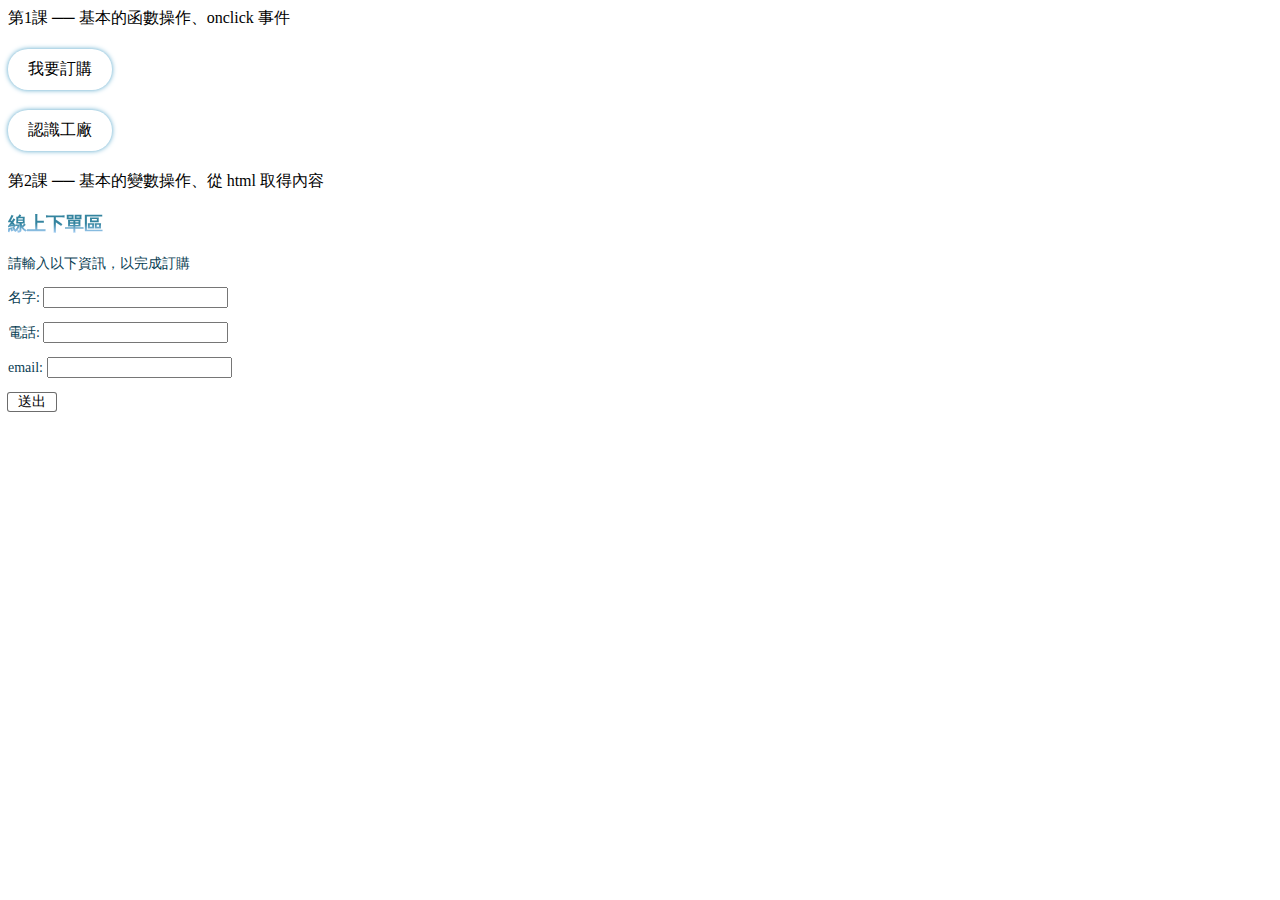
==== index.html @ b076008f "update" ====
<!DOCTYPE html>
<html lang="en">

<head>
    <meta charset="UTF-8">
    <meta name="viewport" content="width=device-width, initial-scale=1.0">
    <title>練習用</title>
    <link rel="stylesheet" href="./css/practice.css">
</head>

<body>

    <div class="practice1">
        第1課 ── 基本的函數操作、onclick 事件
        <button class="btn" onclick="jumpalt1()">我要訂購</button>
        <button class="btn" onclick="jumpalt2()">認識工廠</button>
    </div>
    <div class="practice2">
        第2課 ── 基本的變數操作、從 html 取得內容
        <div class="textbox">
            <h3><span>線上下單區</span></h3>
            <p>請輸入以下資訊，以完成訂購</p>
        </div>
        <p>
            名字: <input id="order_name" type="text">
        </p>
        <p>
            電話: <input id="order_num" type="text">
        </p>
        <p>
            email: <input id="order_mail" type="text">
        </p>
        <button class="btn" onclick="order_info()">送出
        </button>
    </div>



    <script src="./js/practice.js"></script>
</body>

</html>
---- css/practice.css ----
.practice1 .btn {
    font-family: 'Noto Sans Tc';
    font-size: 16px;
    overflow: hidden;
    padding: 10px 20px;
    margin: 20px 0px;
    border-radius: 20px;
    border: 0px;
    background-color: rgb(255, 255, 255);
    box-shadow: 0px 0px 5px 0px #54a4c9;
    transition: .2s all linear;
    cursor: pointer;
    display: block;
}

.practice1 .btn:hover {
    background-color: #54a4c9;
    color: #FFF;
}

.practice2,
.practice1 {
    font-family: 'Noto Sans Tc';
    font-size: 16px;

}

.practice2 h3 span {
    background-image: linear-gradient(180deg, #34849f 50%, #b0d6ff 100%);
    color: transparent;
    background-clip: text;
}

.practice2 p {
    color: #094053;
    font-size: 14px;
}

.practice2 .btn {
    font-size: 14px;
    padding: 0px 10px;
    border-radius: 2px;
    border: 0px;
    background-color: rgb(255, 255, 255);
    box-shadow: 0px 0px 0px 1px #6c6c6c;
    transition: practice2 .3s all linear;
    cursor: pointer;
}

.practice2 .btn:hover {
    background-color: #6c6c6c;
    color: #FFF;
}
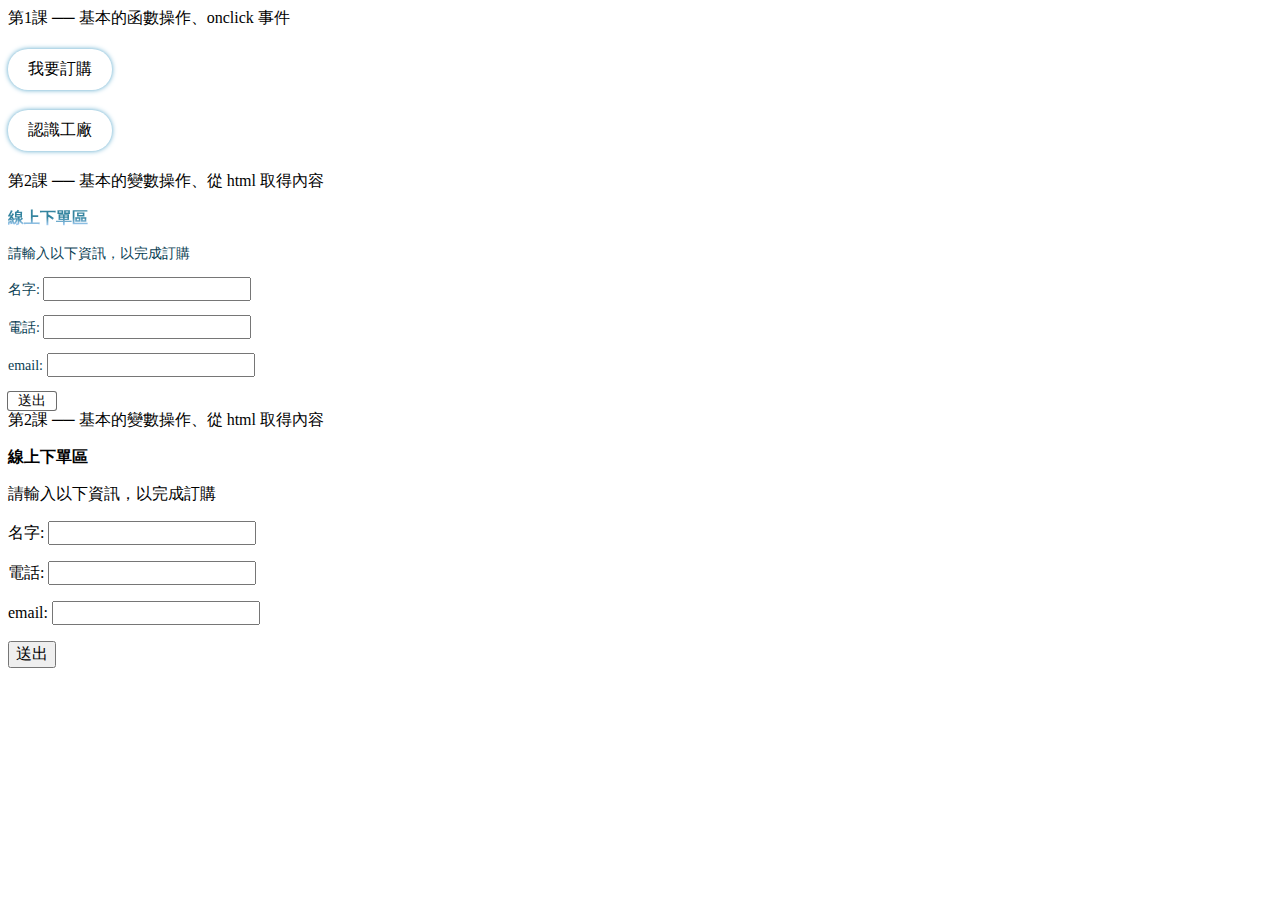
==== commit 42873453: "1130716" ====
--- a/index.html
+++ b/index.html
@@ -33,6 +33,24 @@
         <button class="btn" onclick="order_info()">送出
         </button>
     </div>
+    <div class="practice3">
+        第2課 ── 基本的變數操作、從 html 取得內容
+        <div class="textbox">
+            <h3><span>線上下單區</span></h3>
+            <p>請輸入以下資訊，以完成訂購</p>
+        </div>
+        <p>
+            名字: <input id="order_name" type="text">
+        </p>
+        <p>
+            電話: <input id="order_num" type="text">
+        </p>
+        <p>
+            email: <input id="order_mail" type="text">
+        </p>
+        <button class="btn" onclick="order_info()">送出
+        </button>
+    </div>
 
 
 
--- a/css/practice.css
+++ b/css/practice.css
@@ -1,53 +1,48 @@
-.practice1 .btn {
-    font-family: 'Noto Sans Tc';
-    font-size: 16px;
-    overflow: hidden;
-    padding: 10px 20px;
-    margin: 20px 0px;
-    border-radius: 20px;
-    border: 0px;
-    background-color: rgb(255, 255, 255);
-    box-shadow: 0px 0px 5px 0px #54a4c9;
-    transition: .2s all linear;
-    cursor: pointer;
-    display: block;
+* {
+  font-family: "Noto Sans Tc";
+  font-size: 16px;
 }
 
+.practice1 .btn {
+  font-family: "Noto Sans Tc";
+  font-size: 16px;
+  overflow: hidden;
+  padding: 10px 20px;
+  margin: 20px 0px;
+  border-radius: 20px;
+  border: 0px;
+  background-color: rgb(255, 255, 255);
+  box-shadow: 0px 0px 5px 0px #54a4c9;
+  transition: 0.2s all linear;
+  cursor: pointer;
+  display: block;
+}
 .practice1 .btn:hover {
-    background-color: #54a4c9;
-    color: #FFF;
-}
-
-.practice2,
-.practice1 {
-    font-family: 'Noto Sans Tc';
-    font-size: 16px;
-
+  background-color: #54a4c9;
+  color: #FFF;
 }
 
 .practice2 h3 span {
-    background-image: linear-gradient(180deg, #34849f 50%, #b0d6ff 100%);
-    color: transparent;
-    background-clip: text;
+  background-image: linear-gradient(180deg, #34849f 50%, #b0d6ff 100%);
+  color: transparent;
+  -webkit-background-clip: text;
+          background-clip: text;
 }
-
 .practice2 p {
-    color: #094053;
-    font-size: 14px;
+  color: #094053;
+  font-size: 14px;
 }
-
 .practice2 .btn {
-    font-size: 14px;
-    padding: 0px 10px;
-    border-radius: 2px;
-    border: 0px;
-    background-color: rgb(255, 255, 255);
-    box-shadow: 0px 0px 0px 1px #6c6c6c;
-    transition: practice2 .3s all linear;
-    cursor: pointer;
+  font-size: 14px;
+  padding: 0px 10px;
+  border-radius: 2px;
+  border: 0px;
+  background-color: rgb(255, 255, 255);
+  box-shadow: 0px 0px 0px 1px #6c6c6c;
+  transition: 0.3s all linear;
+  cursor: pointer;
 }
-
 .practice2 .btn:hover {
-    background-color: #6c6c6c;
-    color: #FFF;
-}+  background-color: #6c6c6c;
+  color: #FFF;
+}/*# sourceMappingURL=practice.css.map */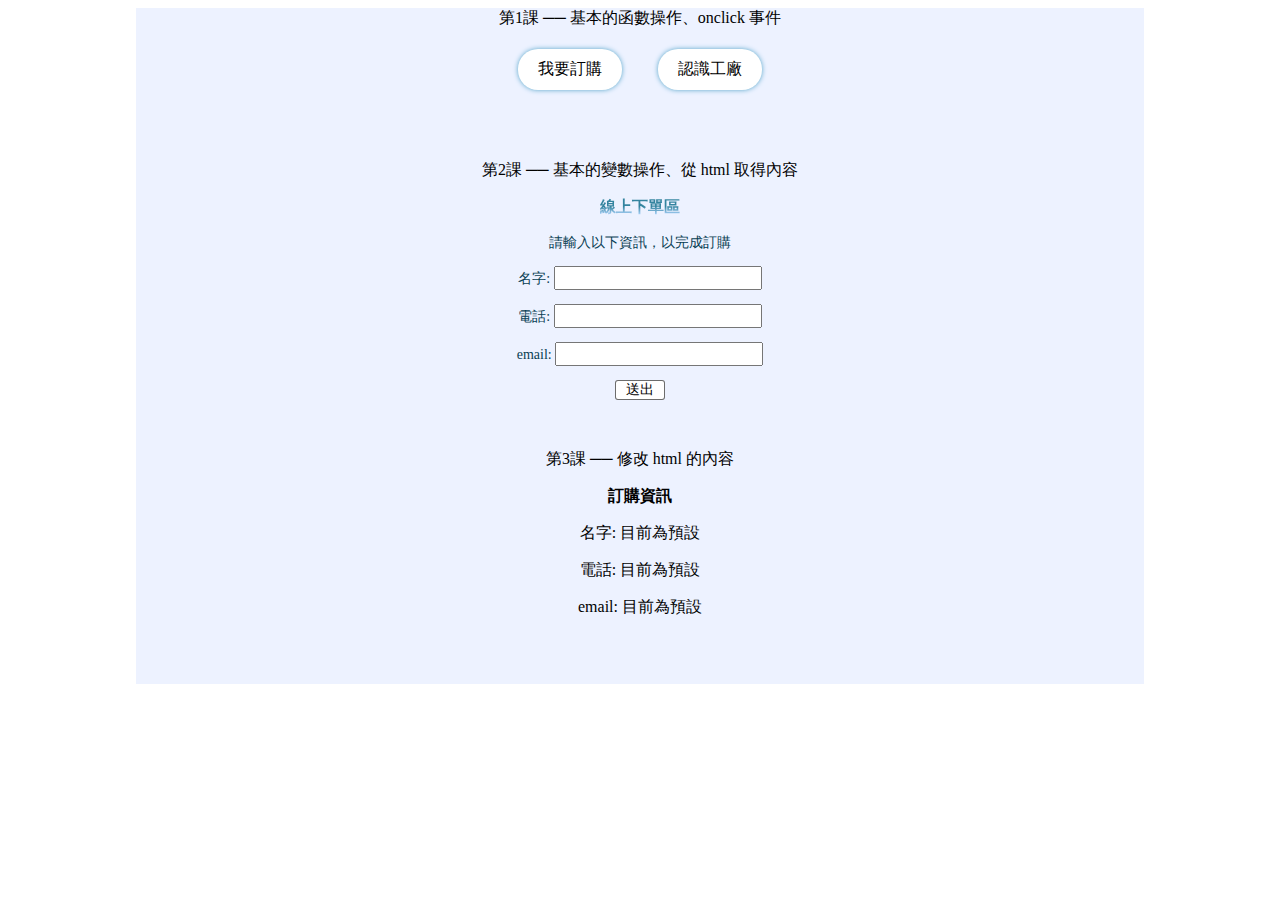
==== commit d20b2c88: "1130716" ====
--- a/index.html
+++ b/index.html
@@ -9,49 +9,48 @@
 </head>
 
 <body>
-
-    <div class="practice1">
-        第1課 ── 基本的函數操作、onclick 事件
-        <button class="btn" onclick="jumpalt1()">我要訂購</button>
-        <button class="btn" onclick="jumpalt2()">認識工廠</button>
+    <div class="page">
+        <div class="practice1">
+            第1課 ── 基本的函數操作、onclick 事件
+            <div class="wrap">
+                <button class="btn" onclick="jumpalt1()">我要訂購</button>
+                <button class="btn" onclick="jumpalt2()">認識工廠</button>
+            </div>
+        </div>
+        <div class="practice2">
+            第2課 ── 基本的變數操作、從 html 取得內容
+            <div class="textbox">
+                <h3><span>線上下單區</span></h3>
+                <p>請輸入以下資訊，以完成訂購</p>
+            </div>
+            <p>
+                名字: <input id="member_name" type="text">
+            </p>
+            <p>
+                電話: <input id="member_phone" type="text">
+            </p>
+            <p>
+                email: <input id="member_mail" type="text">
+            </p>
+            <button class="btn" onclick="order_info()">送出
+            </button>
+        </div>
+        <div class="practice3">
+            第3課 ── 修改 html 的內容
+            <div class="textbox">
+                <h3>訂購資訊</h3>
+            </div>
+            <p>
+                名字: <span id="order_name">目前為預設</span>
+            </p>
+            <p>
+                電話: <span id="order_phone">目前為預設</span>
+            </p>
+            <p>
+                email: <span id="order_mail">目前為預設</span>
+            </p>
+        </div>
     </div>
-    <div class="practice2">
-        第2課 ── 基本的變數操作、從 html 取得內容
-        <div class="textbox">
-            <h3><span>線上下單區</span></h3>
-            <p>請輸入以下資訊，以完成訂購</p>
-        </div>
-        <p>
-            名字: <input id="order_name" type="text">
-        </p>
-        <p>
-            電話: <input id="order_num" type="text">
-        </p>
-        <p>
-            email: <input id="order_mail" type="text">
-        </p>
-        <button class="btn" onclick="order_info()">送出
-        </button>
-    </div>
-    <div class="practice3">
-        第2課 ── 基本的變數操作、從 html 取得內容
-        <div class="textbox">
-            <h3><span>線上下單區</span></h3>
-            <p>請輸入以下資訊，以完成訂購</p>
-        </div>
-        <p>
-            名字: <input id="order_name" type="text">
-        </p>
-        <p>
-            電話: <input id="order_num" type="text">
-        </p>
-        <p>
-            email: <input id="order_mail" type="text">
-        </p>
-        <button class="btn" onclick="order_info()">送出
-        </button>
-    </div>
-
 
 
     <script src="./js/practice.js"></script>
--- a/css/practice.css
+++ b/css/practice.css
@@ -3,6 +3,23 @@
   font-size: 16px;
 }
 
+.page {
+  display: flex;
+  flex-direction: column;
+  align-items: center;
+  background-color: #edf2ff;
+  margin: 0px 10vw;
+  text-align: center;
+  justify-content: space-around;
+}
+
+.practice1 {
+  padding-bottom: 50px;
+}
+.practice1 .wrap {
+  display: flex;
+  justify-content: space-around;
+}
 .practice1 .btn {
   font-family: "Noto Sans Tc";
   font-size: 16px;
@@ -22,6 +39,9 @@
   color: #FFF;
 }
 
+.practice2 {
+  padding-bottom: 50px;
+}
 .practice2 h3 span {
   background-image: linear-gradient(180deg, #34849f 50%, #b0d6ff 100%);
   color: transparent;
@@ -45,4 +65,8 @@
 .practice2 .btn:hover {
   background-color: #6c6c6c;
   color: #FFF;
+}
+
+.practice3 {
+  padding-bottom: 50px;
 }/*# sourceMappingURL=practice.css.map */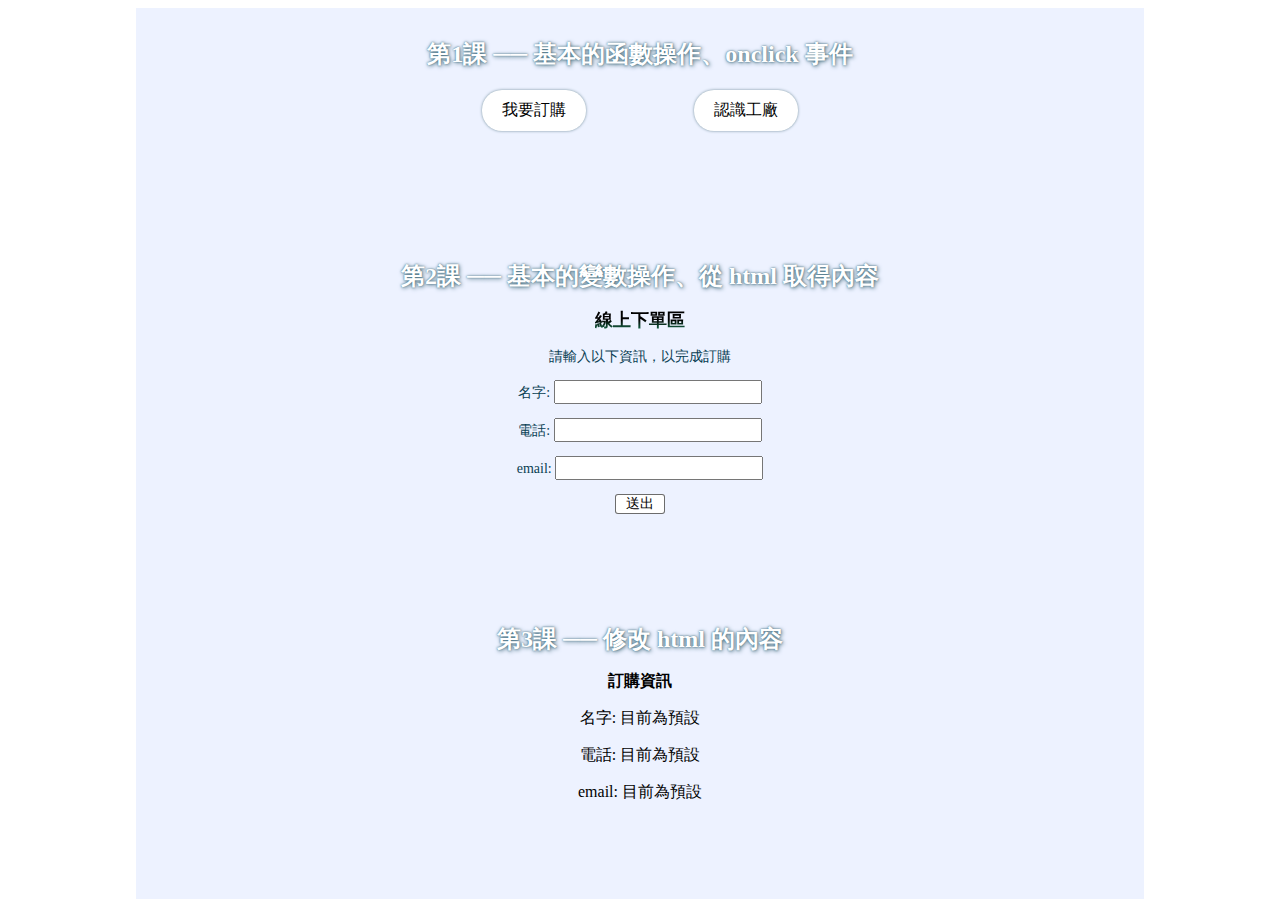
==== commit eecbf5c9: "1130716" ====
--- a/index.html
+++ b/index.html
@@ -11,14 +11,14 @@
 <body>
     <div class="page">
         <div class="practice1">
-            第1課 ── 基本的函數操作、onclick 事件
+           <span class="lititle">第1課 ── 基本的函數操作、onclick 事件</span>
             <div class="wrap">
                 <button class="btn" onclick="jumpalt1()">我要訂購</button>
                 <button class="btn" onclick="jumpalt2()">認識工廠</button>
             </div>
         </div>
         <div class="practice2">
-            第2課 ── 基本的變數操作、從 html 取得內容
+           <span class="lititle">第2課 ── 基本的變數操作、從 html 取得內容</span>
             <div class="textbox">
                 <h3><span>線上下單區</span></h3>
                 <p>請輸入以下資訊，以完成訂購</p>
@@ -36,7 +36,7 @@
             </button>
         </div>
         <div class="practice3">
-            第3課 ── 修改 html 的內容
+           <span class="lititle">第3課 ── 修改 html 的內容</span>
             <div class="textbox">
                 <h3>訂購資訊</h3>
             </div>
--- a/css/practice.css
+++ b/css/practice.css
@@ -4,6 +4,7 @@
 }
 
 .page {
+  height: 99vh;
   display: flex;
   flex-direction: column;
   align-items: center;
@@ -12,15 +13,20 @@
   text-align: center;
   justify-content: space-around;
 }
-
-.practice1 {
+.page .lititle {
+  color: #ffffff;
+  font-size: 1.5em;
+  font-weight: bold;
+  text-shadow: 0px 0px 2px #3b697d, 1px 1px 4px rgb(79, 117, 133);
+}
+.page .practice1 {
   padding-bottom: 50px;
 }
-.practice1 .wrap {
+.page .practice1 .wrap {
   display: flex;
   justify-content: space-around;
 }
-.practice1 .btn {
+.page .practice1 .btn {
   font-family: "Noto Sans Tc";
   font-size: 16px;
   overflow: hidden;
@@ -29,30 +35,30 @@
   border-radius: 20px;
   border: 0px;
   background-color: rgb(255, 255, 255);
-  box-shadow: 0px 0px 5px 0px #54a4c9;
+  box-shadow: 0px 0px 3px 0px #748f9b;
   transition: 0.2s all linear;
   cursor: pointer;
   display: block;
 }
-.practice1 .btn:hover {
+.page .practice1 .btn:hover {
   background-color: #54a4c9;
   color: #FFF;
 }
-
-.practice2 {
+.page .practice2 {
   padding-bottom: 50px;
 }
-.practice2 h3 span {
-  background-image: linear-gradient(180deg, #34849f 50%, #b0d6ff 100%);
+.page .practice2 h3 span {
+  background-image: linear-gradient(180deg, #000000 50%, #18704d 100%);
   color: transparent;
   -webkit-background-clip: text;
           background-clip: text;
+  font-size: 18px;
 }
-.practice2 p {
+.page .practice2 p {
   color: #094053;
   font-size: 14px;
 }
-.practice2 .btn {
+.page .practice2 .btn {
   font-size: 14px;
   padding: 0px 10px;
   border-radius: 2px;
@@ -62,11 +68,10 @@
   transition: 0.3s all linear;
   cursor: pointer;
 }
-.practice2 .btn:hover {
+.page .practice2 .btn:hover {
   background-color: #6c6c6c;
   color: #FFF;
 }
-
-.practice3 {
+.page .practice3 {
   padding-bottom: 50px;
 }/*# sourceMappingURL=practice.css.map */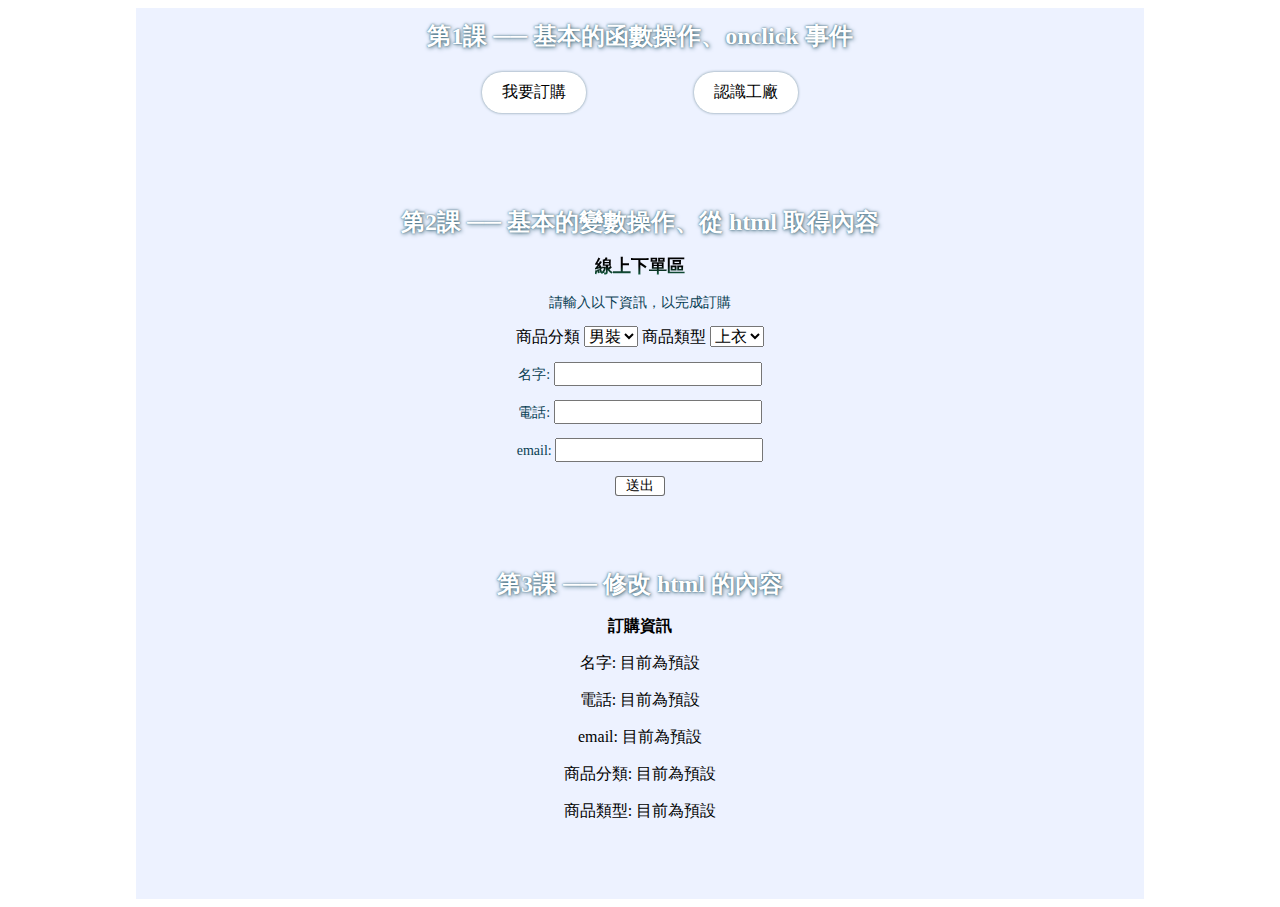
==== commit 7b88b767: "1130718" ====
--- a/index.html
+++ b/index.html
@@ -11,18 +11,29 @@
 <body>
     <div class="page">
         <div class="practice1">
-           <span class="lititle">第1課 ── 基本的函數操作、onclick 事件</span>
+            <span class="lititle">第1課 ── 基本的函數操作、onclick 事件</span>
             <div class="wrap">
                 <button class="btn" onclick="jumpalt1()">我要訂購</button>
                 <button class="btn" onclick="jumpalt2()">認識工廠</button>
             </div>
         </div>
         <div class="practice2">
-           <span class="lititle">第2課 ── 基本的變數操作、從 html 取得內容</span>
+            <span class="lititle">第2課 ── 基本的變數操作、從 html 取得內容</span>
             <div class="textbox">
                 <h3><span>線上下單區</span></h3>
                 <p>請輸入以下資訊，以完成訂購</p>
             </div>
+            <label for="product_class">商品分類</label>
+            <select id="product_class">
+                <option value="shirt">男裝</option>
+                <option value="pants">女裝</option>
+            </select>
+            <label for="product_type">商品類型</label>
+            <select id="product_type">
+                <option value="shirt">上衣</option>
+                <option value="pants">褲子</option>
+                <option value="other">其他</option>
+            </select>
             <p>
                 名字: <input id="member_name" type="text">
             </p>
@@ -36,7 +47,7 @@
             </button>
         </div>
         <div class="practice3">
-           <span class="lititle">第3課 ── 修改 html 的內容</span>
+            <span class="lititle">第3課 ── 修改 html 的內容</span>
             <div class="textbox">
                 <h3>訂購資訊</h3>
             </div>
@@ -49,8 +60,17 @@
             <p>
                 email: <span id="order_mail">目前為預設</span>
             </p>
+            <p>
+                商品分類: <span id="order_class">目前為預設</span>
+            </p>
+            <p>
+                商品類型: <span id="order_type">目前為預設</span>
+            </p>
         </div>
     </div>
+
+
+
 
 
     <script src="./js/practice.js"></script>
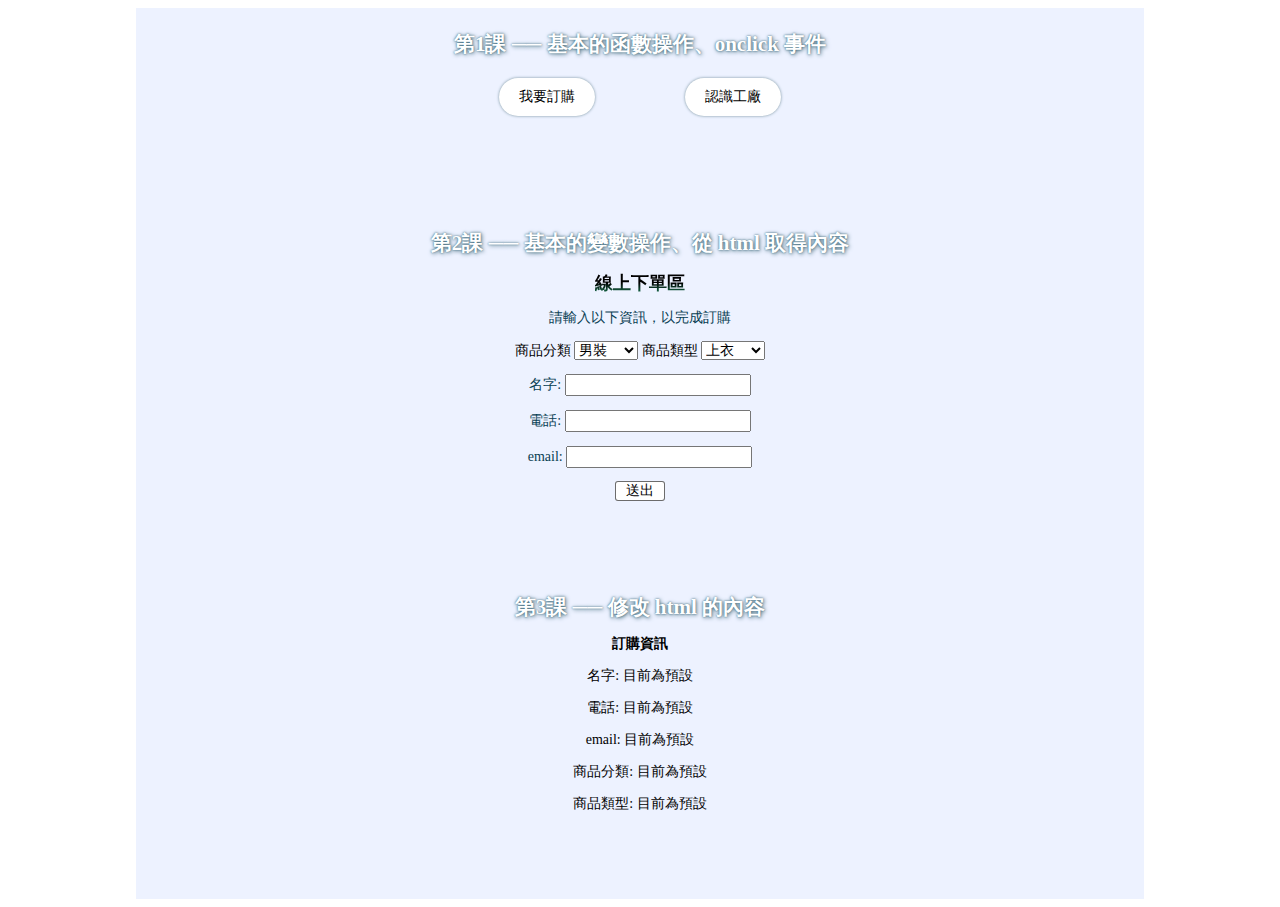
==== commit 2d28776d: "1130718" ====
--- a/index.html
+++ b/index.html
@@ -25,14 +25,21 @@
             </div>
             <label for="product_class">商品分類</label>
             <select id="product_class">
-                <option value="shirt">男裝</option>
-                <option value="pants">女裝</option>
+                <optgroup label="服裝分類">
+                    <option value="men">男裝</option>
+                    <option value="women">女裝</option>
+                    <option value="kids">童裝</option>
+                </optgroup>
             </select>
             <label for="product_type">商品類型</label>
             <select id="product_type">
+                <optgroup label="服裝類型">
                 <option value="shirt">上衣</option>
                 <option value="pants">褲子</option>
-                <option value="other">其他</option>
+            </optgroup>
+            <optgroup label="其他">
+            <option value="other">其他</option>
+        </optgroup>
             </select>
             <p>
                 名字: <input id="member_name" type="text">
--- a/css/practice.css
+++ b/css/practice.css
@@ -1,6 +1,6 @@
 * {
   font-family: "Noto Sans Tc";
-  font-size: 16px;
+  font-size: 14px;
 }
 
 .page {
@@ -28,7 +28,7 @@
 }
 .page .practice1 .btn {
   font-family: "Noto Sans Tc";
-  font-size: 16px;
+  font-size: 14px;
   overflow: hidden;
   padding: 10px 20px;
   margin: 20px 0px;
